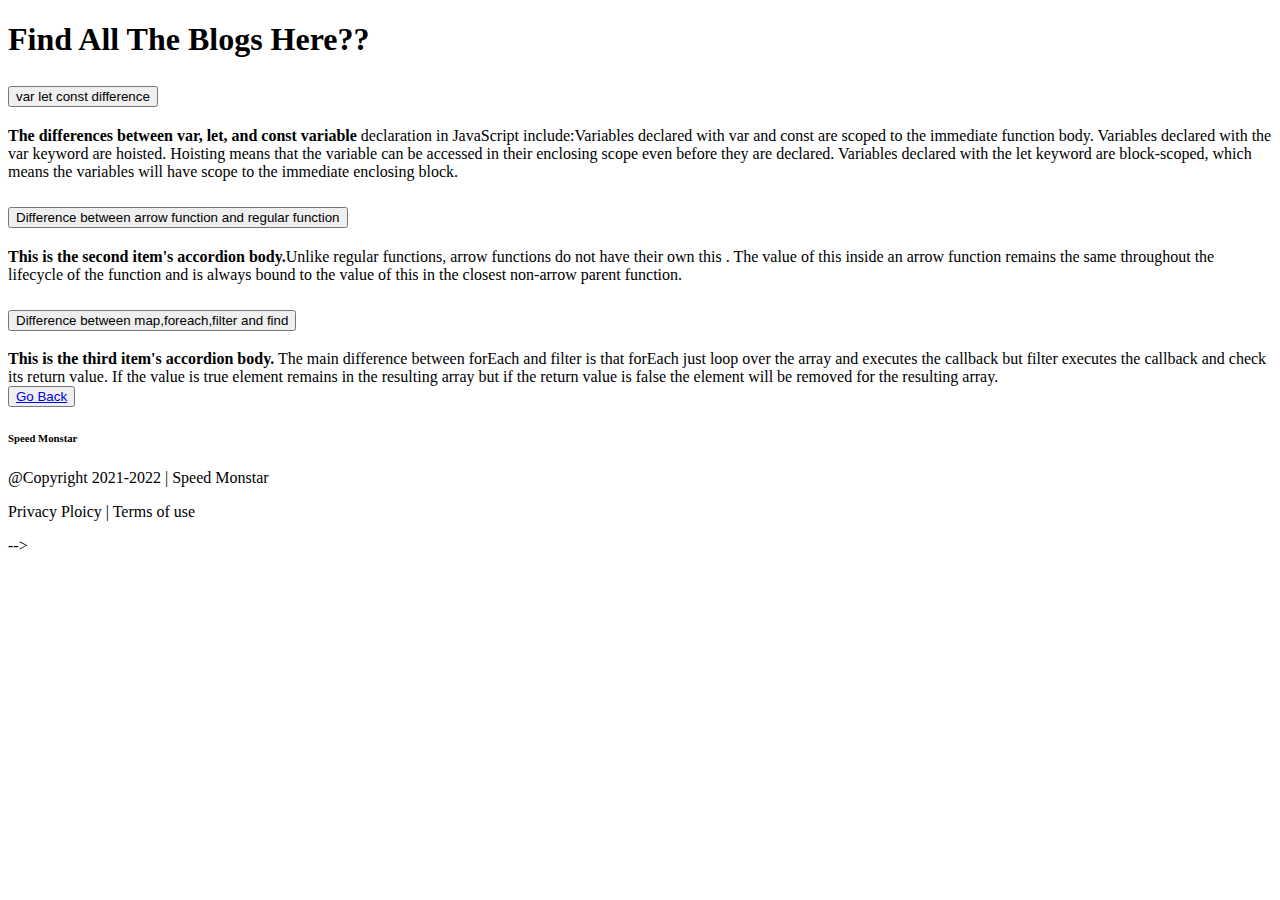
==== blog.html @ 8e451ff4 "blog-part" ====
<!DOCTYPE html>
<html lang="en">
<head>
    <meta charset="UTF-8">
    <meta http-equiv="X-UA-Compatible" content="IE=edge">
    <meta name="viewport" content="width=device-width, initial-scale=1.0">
    <title>Blog Section</title>
    <link href="https://cdn.jsdelivr.net/npm/bootstrap@5.2.0/dist/css/bootstrap.min.css" rel="stylesheet" integrity="sha384-gH2yIJqKdNHPEq0n4Mqa/HGKIhSkIHeL5AyhkYV8i59U5AR6csBvApHHNl/vI1Bx" crossorigin="anonymous">
    <link rel="stylesheet" href="style.css">
</head>
<body>
    <header class="mb-5">
        <h1 class="fw-bold text-white bg-dark p-3 text-center">Find All The Blogs Here??</h1>
    </header>
    <div class="accordion" id="accordionExample">
        <div class="accordion-item">
          <h2 class="accordion-header" id="headingOne">
            <button class="accordion-button" type="button" data-bs-toggle="collapse" data-bs-target="#collapseOne" aria-expanded="true" aria-controls="collapseOne">
                var let const difference
            </button>
          </h2>
          <div id="collapseOne" class="accordion-collapse collapse show" aria-labelledby="headingOne" data-bs-parent="#accordionExample">
            <div class="accordion-body">
              <strong>The differences between var, let, and const variable </strong> declaration in JavaScript include:Variables declared with var and const are scoped to the immediate function body.
              Variables declared with the var keyword are hoisted. Hoisting means that the variable can be accessed in their enclosing scope even before they are declared.
              Variables declared with the let keyword are block-scoped, which means the variables will have scope to the immediate enclosing block.
            </div>
          </div>
        </div>
        <div class="accordion-item">
          <h2 class="accordion-header" id="headingTwo">
            <button class="accordion-button collapsed" type="button" data-bs-toggle="collapse" data-bs-target="#collapseTwo" aria-expanded="false" aria-controls="collapseTwo">
                Difference between arrow function and regular function
            </button>
          </h2>
          <div id="collapseTwo" class="accordion-collapse collapse" aria-labelledby="headingTwo" data-bs-parent="#accordionExample">
            <div class="accordion-body">
              <strong>This is the second item's accordion body.</strong>Unlike regular functions, arrow functions do not have their own this . The value of this inside an arrow function remains the same throughout the lifecycle of the function and is always bound to the value of this in the closest non-arrow parent function.
            </div>
          </div>
        </div>
        <div class="accordion-item">
          <h2 class="accordion-header" id="headingThree">
            <button class="accordion-button collapsed" type="button" data-bs-toggle="collapse" data-bs-target="#collapseThree" aria-expanded="false" aria-controls="collapseThree">
                Difference between map,foreach,filter and find
            </button>
          </h2>
          <div id="collapseThree" class="accordion-collapse collapse" aria-labelledby="headingThree" data-bs-parent="#accordionExample">
            <div class="accordion-body">
              <strong>This is the third item's accordion body.</strong> The main difference between forEach and filter is that forEach just loop over the array and executes the callback but filter executes the callback and check its return value. If the value is true element remains in the resulting array but if the return value is false the element will be removed for the resulting array.
            </div>
          </div>
        </div>
      </div>

      <section class="mt-5 text-center">
        <button class=" btn btn-danger p-3"><a class="nav-link active  fw-semibold text-white" aria-current="page" target="_blank" href="index.html">Go Back</a></button>
      </section>

      <!-- Footer -->
     <footer class="footer-container bg-dark mt-5">
     <div class="container"> 
      <h6 class=" text-white p-5 text-center"> <span class="text-white fw-medium">Speed Monstar</span></h6>
     <p class="text-center text-white">@Copyright 2021-2022 | Speed Monstar</p>
      <p class="text-center text-white">Privacy Ploicy  |   Terms of use</p>
    
    </div> -->
 
</footer>
          <!-- Bootstrap js-Link  -->
    <script src="https://cdn.jsdelivr.net/npm/bootstrap@5.2.0/dist/js/bootstrap.bundle.min.js" integrity="sha384-A3rJD856KowSb7dwlZdYEkO39Gagi7vIsF0jrRAoQmDKKtQBHUuLZ9AsSv4jD4Xa" crossorigin="anonymous"></script>
</body>
</html>
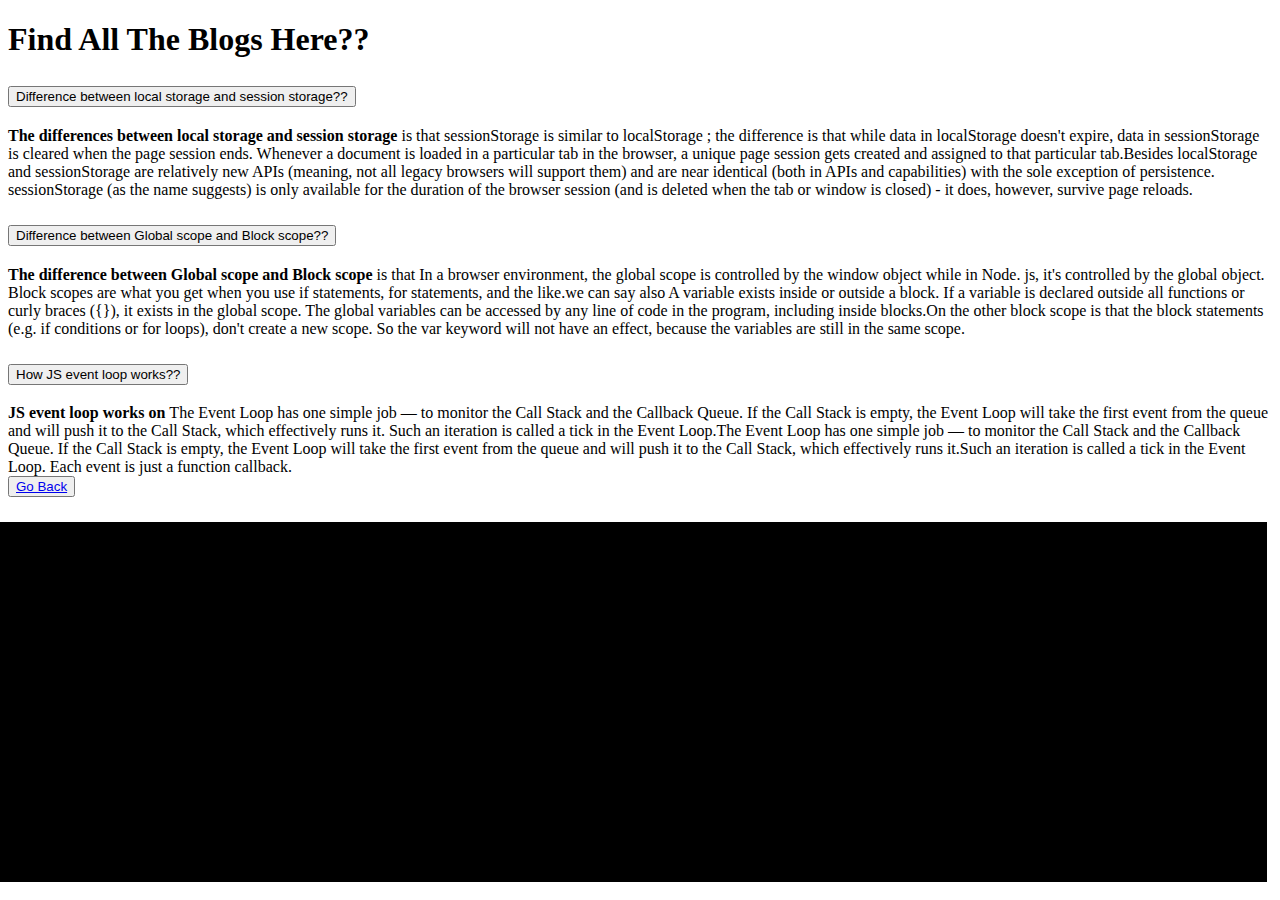
==== commit 38afa885: "blog-quesion" ====
--- a/blog.html
+++ b/blog.html
@@ -7,8 +7,18 @@
     <title>Blog Section</title>
     <link href="https://cdn.jsdelivr.net/npm/bootstrap@5.2.0/dist/css/bootstrap.min.css" rel="stylesheet" integrity="sha384-gH2yIJqKdNHPEq0n4Mqa/HGKIhSkIHeL5AyhkYV8i59U5AR6csBvApHHNl/vI1Bx" crossorigin="anonymous">
     <link rel="stylesheet" href="style.css">
+    <style>
+      /* footer */
+    .footer-container {
+      position: relative;
+      width: 100vw;
+      height: 40vh;
+      left: calc(-50vw + 49%);
+      background-color: black;
+  }
+    </style>
 </head>
-<body>
+<body >
     <header class="mb-5">
         <h1 class="fw-bold text-white bg-dark p-3 text-center">Find All The Blogs Here??</h1>
     </header>
@@ -16,45 +26,43 @@
         <div class="accordion-item">
           <h2 class="accordion-header" id="headingOne">
             <button class="accordion-button" type="button" data-bs-toggle="collapse" data-bs-target="#collapseOne" aria-expanded="true" aria-controls="collapseOne">
-                var let const difference
+              Difference between local storage and session storage??
             </button>
           </h2>
           <div id="collapseOne" class="accordion-collapse collapse show" aria-labelledby="headingOne" data-bs-parent="#accordionExample">
             <div class="accordion-body">
-              <strong>The differences between var, let, and const variable </strong> declaration in JavaScript include:Variables declared with var and const are scoped to the immediate function body.
-              Variables declared with the var keyword are hoisted. Hoisting means that the variable can be accessed in their enclosing scope even before they are declared.
-              Variables declared with the let keyword are block-scoped, which means the variables will have scope to the immediate enclosing block.
+              <strong>The differences between local storage and session storage </strong>is that sessionStorage is similar to localStorage ; the difference is that while data in localStorage doesn't expire, data in sessionStorage is cleared when the page session ends. Whenever a document is loaded in a particular tab in the browser, a unique page session gets created and assigned to that particular tab.Besides localStorage and sessionStorage are relatively new APIs (meaning, not all legacy browsers will support them) and are near identical (both in APIs and capabilities) with the sole exception of persistence. sessionStorage (as the name suggests) is only available for the duration of the browser session (and is deleted when the tab or window is closed) - it does, however, survive page reloads.
             </div>
           </div>
         </div>
         <div class="accordion-item">
           <h2 class="accordion-header" id="headingTwo">
             <button class="accordion-button collapsed" type="button" data-bs-toggle="collapse" data-bs-target="#collapseTwo" aria-expanded="false" aria-controls="collapseTwo">
-                Difference between arrow function and regular function
+              Difference between Global scope and Block scope??
             </button>
           </h2>
           <div id="collapseTwo" class="accordion-collapse collapse" aria-labelledby="headingTwo" data-bs-parent="#accordionExample">
             <div class="accordion-body">
-              <strong>This is the second item's accordion body.</strong>Unlike regular functions, arrow functions do not have their own this . The value of this inside an arrow function remains the same throughout the lifecycle of the function and is always bound to the value of this in the closest non-arrow parent function.
+              <strong>The difference between Global scope and Block scope</strong> is  that In a browser environment, the global scope is controlled by the window object while in Node. js, it's controlled by the global object. Block scopes are what you get when you use if statements, for statements, and the like.we can say also A variable exists inside or outside a block. If a variable is declared outside all functions or curly braces ({}), it exists in the global scope. The global variables can be accessed by any line of code in the program, including inside blocks.On the other block scope is that the block statements (e.g. if conditions or for loops), don't create a new scope. So the var keyword will not have an effect, because the variables are still in the same scope.
             </div>
           </div>
         </div>
         <div class="accordion-item">
           <h2 class="accordion-header" id="headingThree">
             <button class="accordion-button collapsed" type="button" data-bs-toggle="collapse" data-bs-target="#collapseThree" aria-expanded="false" aria-controls="collapseThree">
-                Difference between map,foreach,filter and find
+              How JS event loop works??
             </button>
           </h2>
           <div id="collapseThree" class="accordion-collapse collapse" aria-labelledby="headingThree" data-bs-parent="#accordionExample">
             <div class="accordion-body">
-              <strong>This is the third item's accordion body.</strong> The main difference between forEach and filter is that forEach just loop over the array and executes the callback but filter executes the callback and check its return value. If the value is true element remains in the resulting array but if the return value is false the element will be removed for the resulting array.
+              <strong>JS event loop works on </strong>The Event Loop has one simple job — to monitor the Call Stack and the Callback Queue. If the Call Stack is empty, the Event Loop will take the first event from the queue and will push it to the Call Stack, which effectively runs it. Such an iteration is called a tick in the Event Loop.The Event Loop has one simple job — to monitor the Call Stack and the Callback Queue. If the Call Stack is empty, the Event Loop will take the first event from the queue and will push it to the Call Stack, which effectively runs it.Such an iteration is called a tick in the Event Loop. Each event is just a function callback.
             </div>
           </div>
         </div>
       </div>
 
       <section class="mt-5 text-center">
-        <button class=" btn btn-danger p-3"><a class="nav-link active  fw-semibold text-white" aria-current="page" target="_blank" href="index.html">Go Back</a></button>
+        <button class=" btn btn-dark p-3"><a class="nav-link active  fw-semibold text-white" aria-current="page" target="_blank" href="index.html">Go Back</a></button>
       </section>
 
       <!-- Footer -->
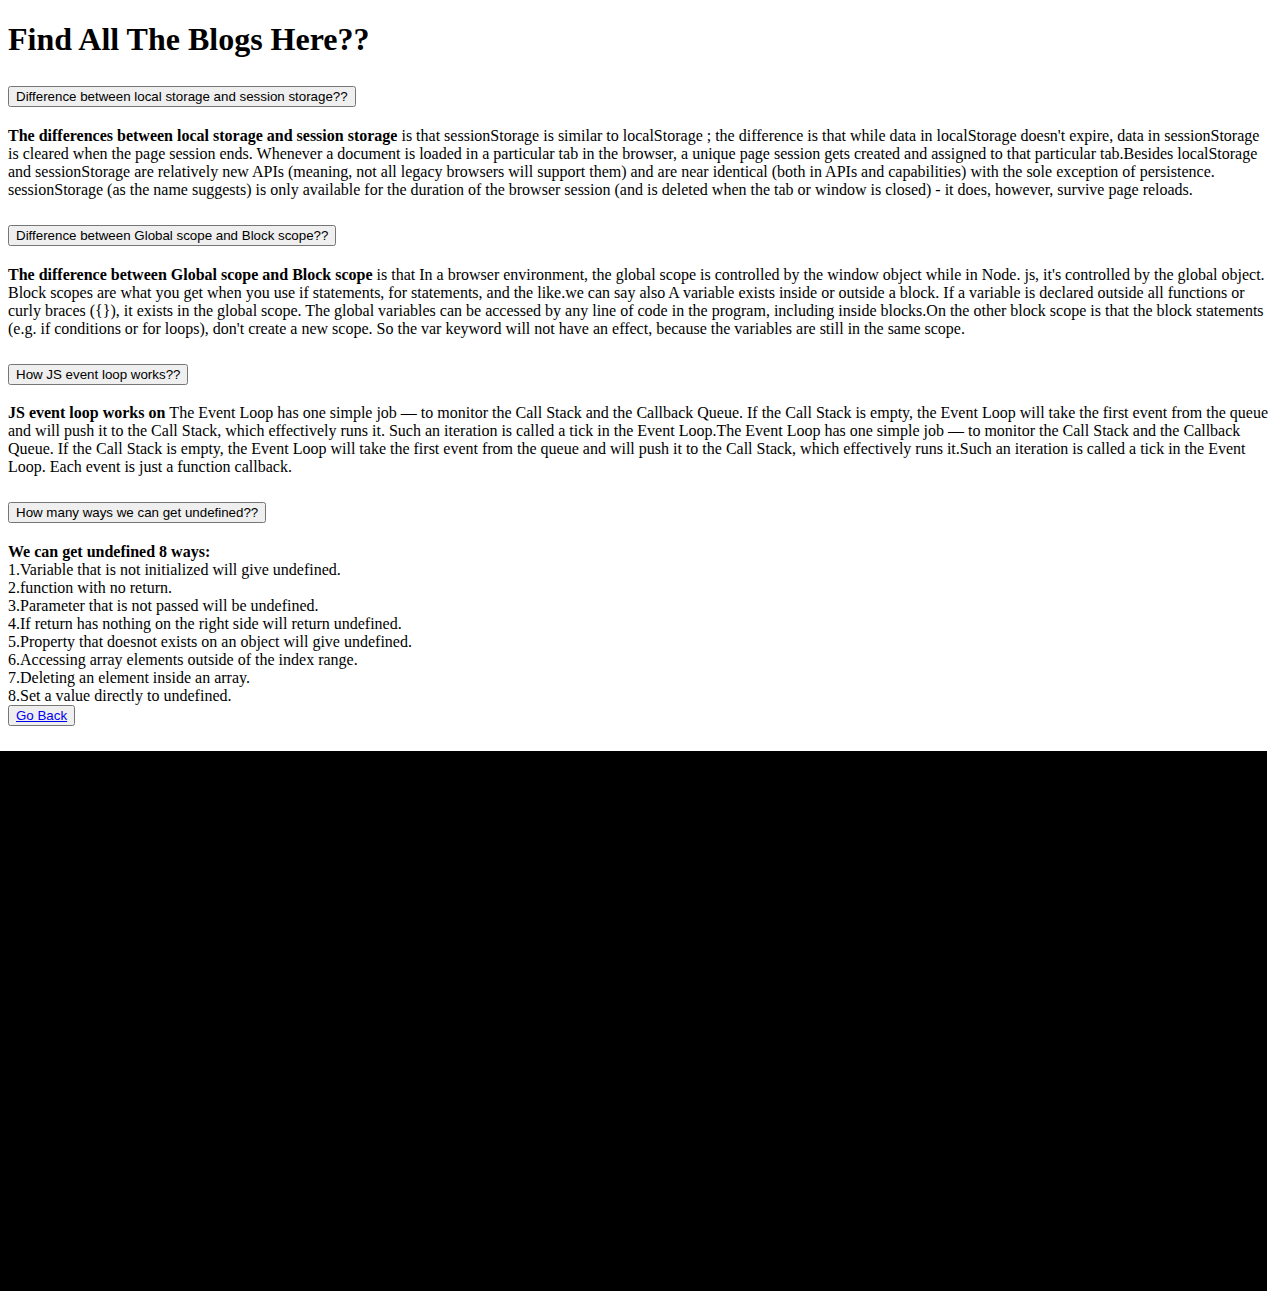
==== commit 97566f24: "blog-section-done" ====
--- a/blog.html
+++ b/blog.html
@@ -12,7 +12,7 @@
     .footer-container {
       position: relative;
       width: 100vw;
-      height: 40vh;
+      height: 60vh;
       left: calc(-50vw + 49%);
       background-color: black;
   }
@@ -59,6 +59,26 @@
             </div>
           </div>
         </div>
+        <div class="accordion-item">
+          <h2 class="accordion-header" id="headingFour">
+            <button class="accordion-button collapsed" type="button" data-bs-toggle="collapse" data-bs-target="#collapseFour" aria-expanded="false" aria-controls="collapseFour">
+              How many ways we can get undefined??
+            </button>
+          </h2>
+          <div id="collapseFour" class="accordion-collapse collapse" aria-labelledby="headingFour" data-bs-parent="#accordionExample">
+            <div class="accordion-body">
+              <strong>We can get undefined 8 ways: <br></strong>
+              1.Variable that is not initialized will give undefined. <br>
+              2.function with no return.<br>
+              3.Parameter that is not passed will be undefined.<br>
+              4.If return has nothing on the right side will return undefined.<br>
+              5.Property that doesnot exists on an object will give undefined.<br>
+              6.Accessing array elements outside of the index range.<br>
+              7.Deleting an element inside an array.<br>
+              8.Set a value directly to undefined.<br>
+            </div>
+          </div>
+        </div>
       </div>
 
       <section class="mt-5 text-center">
